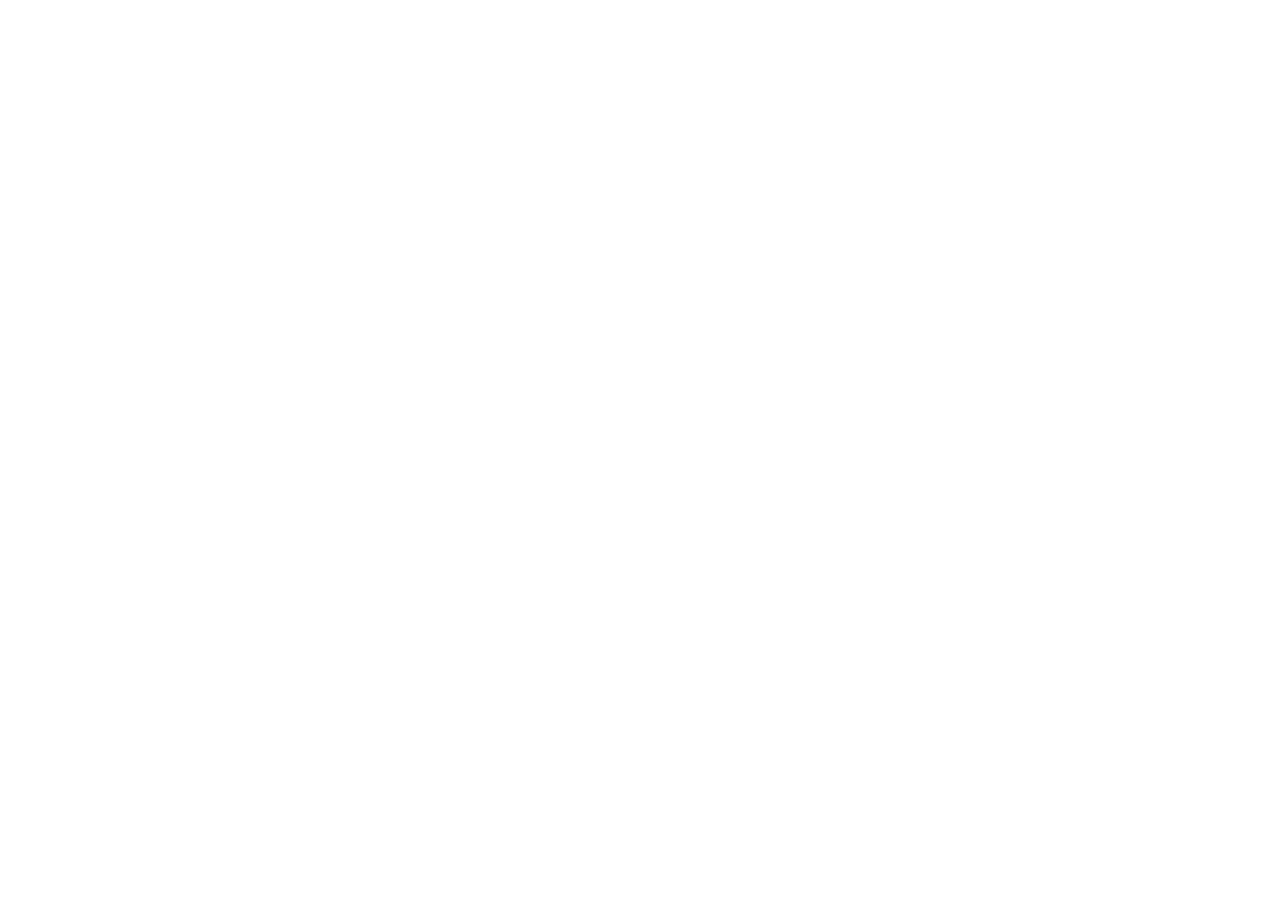
==== contact.html @ bae20304 "setting up homework" ====
<!DOCTYPE <!DOCTYPE html>
<html>
<head>
    <meta charset="utf-8" />
    <meta http-equiv="X-UA-Compatible" content="IE=edge">
    <title>Page Title</title>
    <meta name="viewport" content="width=device-width, initial-scale=1">
    <link rel="stylesheet" type="text/css" media="screen" href="main.css" />
    <script src="main.js"></script>
    <link rel="stylesheet" href="https://stackpath.bootstrapcdn.com/bootstrap/4.1.3/css/bootstrap.min.css" integrity="sha384-MCw98/SFnGE8fJT3GXwEOngsV7Zt27NXFoaoApmYm81iuXoPkFOJwJ8ERdknLPMO"
    crossorigin="anonymous">
</head>
<body>
    
</body>
</html>
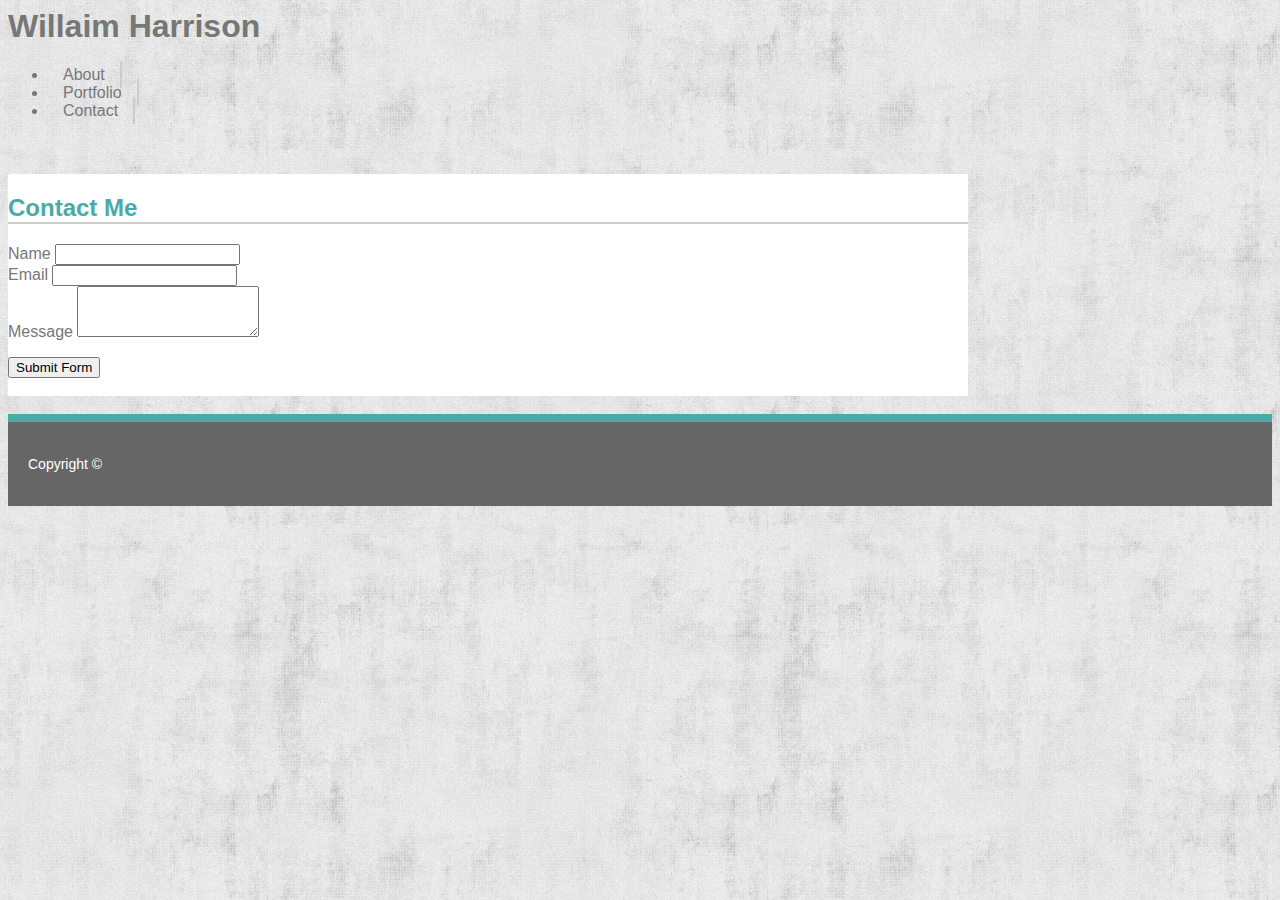
==== commit 4de077d2: "updating bootstrap files" ====
--- a/contact.html
+++ b/contact.html
@@ -1,5 +1,6 @@
 <!DOCTYPE <!DOCTYPE html>
 <html>
+
 <head>
     <meta charset="utf-8" />
     <meta http-equiv="X-UA-Compatible" content="IE=edge">
@@ -8,9 +9,61 @@
     <link rel="stylesheet" type="text/css" media="screen" href="main.css" />
     <script src="main.js"></script>
     <link rel="stylesheet" href="https://stackpath.bootstrapcdn.com/bootstrap/4.1.3/css/bootstrap.min.css" integrity="sha384-MCw98/SFnGE8fJT3GXwEOngsV7Zt27NXFoaoApmYm81iuXoPkFOJwJ8ERdknLPMO"
-    crossorigin="anonymous">
+        crossorigin="anonymous">
+    <link rel="stylesheet" href="assets/css/style.css">
 </head>
+
 <body>
-    
+    <div class="p-3 mb-2 bg-white text-dark">
+        <header>
+            <div class="p-3 mb-2 bg-info text-white">
+                <h1>Willaim Harrison</h1>
+            </div>
+
+            <nav>
+                <ul class="nav justify-content-end">
+                    <li class="nav-item">
+                        <a class="nav-link active" href="index.html">About</a>
+                    </li>
+                    <li class="nav-item">
+                        <a class="nav-link" href="portfolio.html">Portfolio</a>
+                    </li>
+                    <li class="nav-item">
+                        <a class="nav-link" href="contact.html">Contact</a>
+                    </li>
+                </ul>
+            </nav>
+        </header>
+    </div>
+<br>
+    <div class="container">
+        <h2>Contact Me</h2>
+
+        <form>
+            <div class="form-group">
+                <label for="exampleFormControlInput1">Name</label>
+                <input type="email" class="form-control" id="exampleFormControlInput1" placeholder="">
+            </div>
+            <div class="form-group">
+                <label for="exampleFormControlInput1">Email</label>
+                <input type="email" class="form-control" id="exampleFormControlInput1" placeholder="">
+            </div>
+            <div class="form-group">
+                <label for="exampleFormControlTextarea1">Message</label>
+                <textarea class="form-control" id="exampleFormControlTextarea1" rows="3"></textarea>
+            </div>
+        </form>
+        <button type="button" class="btn btn-primary">Submit Form</button>
+        <br>
+        <br>
+    </div>
+    <div class="clearfix"></div>
+    <br>
+    <footer>
+        <p class="text-center">
+            Copyright &copy;
+        </p>
+    </footer>
 </body>
+
 </html>--- a/assets/css/style.css
+++ b/assets/css/style.css
@@ -0,0 +1,57 @@
+* {
+    box-sizing: border-box;
+}
+body {
+    background: url(../images/grunge_wall.png);
+    font-family: 'Arial', 'Helvetica Neue', Helvetica, sans-serif;
+    color: #777777;
+}
+
+
+/* header h1 {
+    background: #4aaaa5;
+    color: white;
+    display: inline-block;
+    padding: 20px;
+    font-size: 30px;
+    position: relative;
+    top:20px
+} */
+
+nav a {
+    color: #777777;
+    border-right: 2px solid #cccccc;
+    padding: 5px 15px;
+    text-decoration: none;
+}
+
+.container {
+    background: white;
+    width: 960px;
+}
+
+h2 {
+    border-bottom: 2px solid #cccccc;
+    color: #4aaaa5;
+    padding: 20px 0px 0px 0px;
+}
+
+.box {
+    background: #4aaaa5;
+    Color: White;
+    padding: 20px;
+    font-size: 18px;
+    text-align: center;
+    position: relative;
+    bottom: 100px;
+    font-weight: bold;
+    width: 300px
+}
+
+footer {
+    background: #666666;
+    border-top: 8px solid #4aaaa5;
+    color: white;
+    padding: 20px;
+    font-size: 14px;
+}
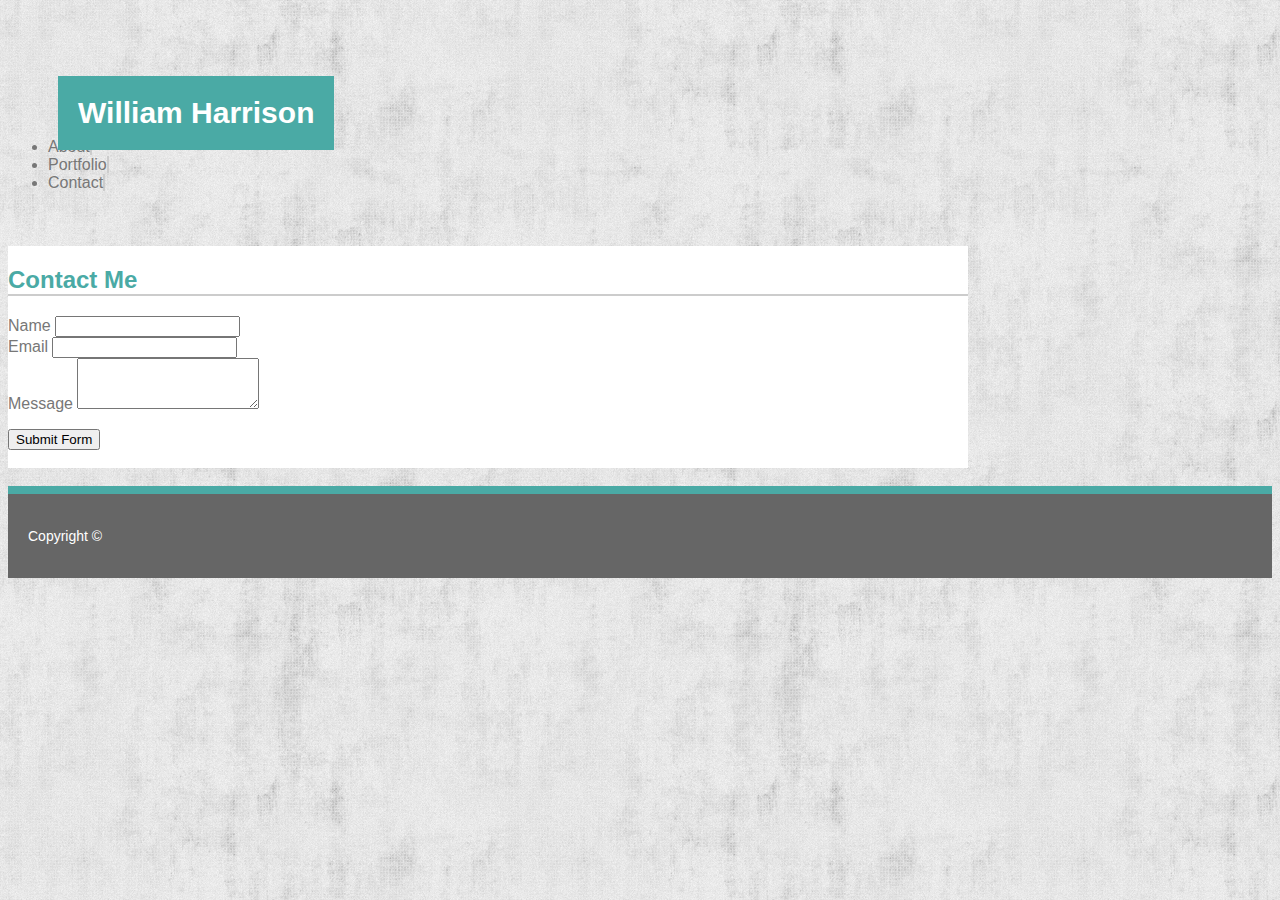
==== commit b258c75d: "updating bootstrap pages" ====
--- a/contact.html
+++ b/contact.html
@@ -4,7 +4,7 @@
 <head>
     <meta charset="utf-8" />
     <meta http-equiv="X-UA-Compatible" content="IE=edge">
-    <title>Page Title</title>
+    <title>William Harrison | Basic Portfolio</title>
     <meta name="viewport" content="width=device-width, initial-scale=1">
     <link rel="stylesheet" type="text/css" media="screen" href="main.css" />
     <script src="main.js"></script>
@@ -14,13 +14,11 @@
 </head>
 
 <body>
-    <div class="p-3 mb-2 bg-white text-dark">
+    <div class="mb-2 bg-white text-dark">
         <header>
-            <div class="p-3 mb-2 bg-info text-white">
-                <h1>Willaim Harrison</h1>
-            </div>
-
+         
             <nav>
+                <h1>William Harrison</h1>
                 <ul class="nav justify-content-end">
                     <li class="nav-item">
                         <a class="nav-link active" href="index.html">About</a>
@@ -35,7 +33,9 @@
             </nav>
         </header>
     </div>
-<br>
+    
+    <br>
+    
     <div class="container">
         <h2>Contact Me</h2>
 
--- a/assets/css/style.css
+++ b/assets/css/style.css
@@ -8,20 +8,20 @@
 }
 
 
-/* header h1 {
+header h1 {
     background: #4aaaa5;
     color: white;
     display: inline-block;
     padding: 20px;
     font-size: 30px;
     position: relative;
-    top:20px
-} */
+    top:48px;
+    left: 50px
+}
 
 nav a {
     color: #777777;
     border-right: 2px solid #cccccc;
-    padding: 5px 15px;
     text-decoration: none;
 }
 
